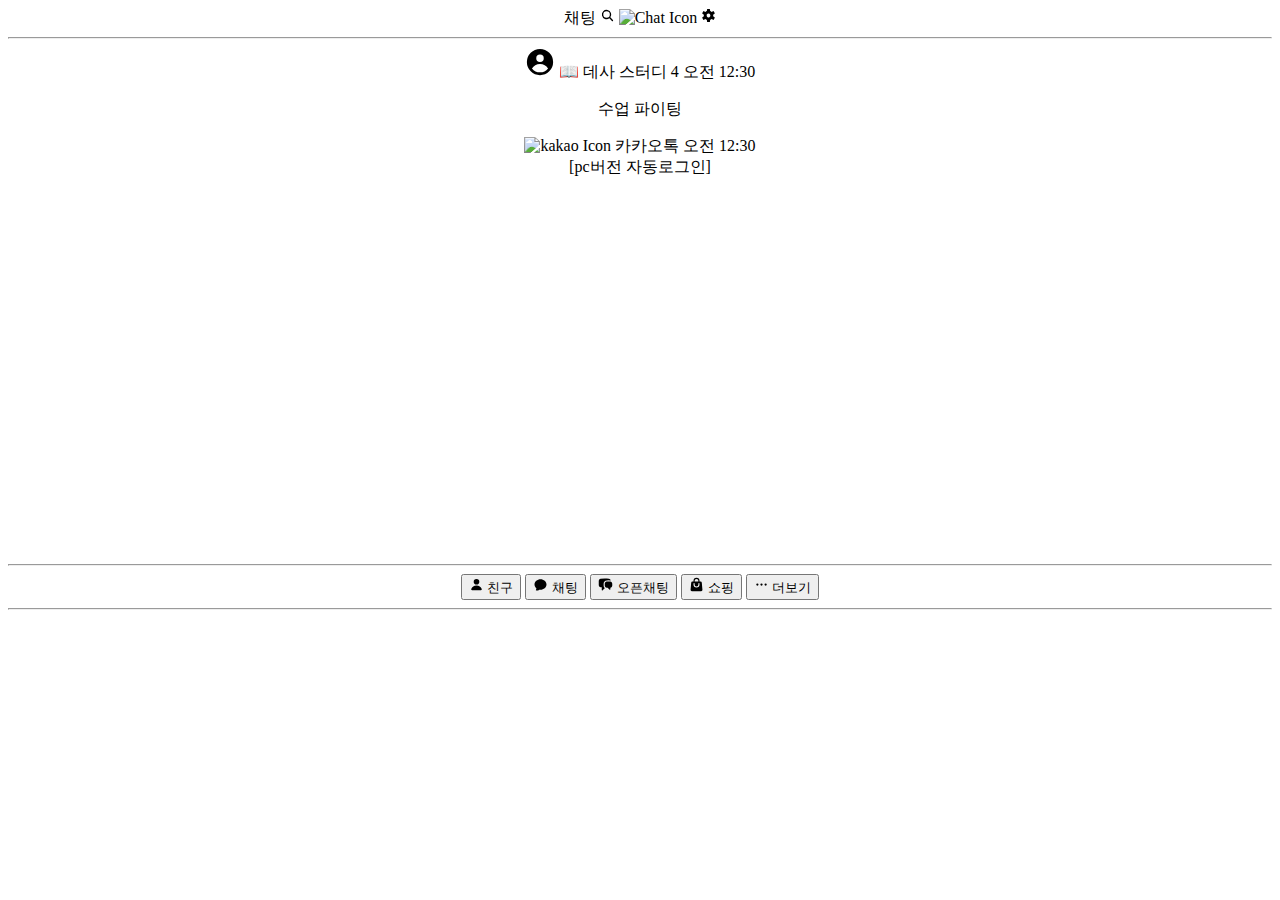
==== kakao_clone/html/chat_list.html @ ad27b0e2 "feat: 카카오톡 html 클론코딩" ====
<!DOCTYPE html>
<html lang="ko">

<head>
    <meta charset="UTF-8">
    <meta name="viewport" content="width=device-width, initial-scale=1.0">
    <title>채팅창 </title>
</head>

<body>
    <div style="text-align: center;">
        <!-- 채팅창 상단부 -->
        <header class="header">
            채팅
            <svg xmlns="http://www.w3.org/2000/svg" viewBox="0 0 16 16" fill="currentColor" class="size-4" width="15"
                height="15">
                <path fill-rule="evenodd"
                    d="M9.965 11.026a5 5 0 1 1 1.06-1.06l2.755 2.754a.75.75 0 1 1-1.06 1.06l-2.755-2.754ZM10.5 7a3.5 3.5 0 1 1-7 0 3.5 3.5 0 0 1 7 0Z"
                    clip-rule="evenodd" />
            </svg>
            <img src="file:///C:/정다영/＃sju/study/kakao_clone/img/chat_plus_icon.png"
                alt="Chat Icon" width="15" height="15">
            <svg xmlns="http://www.w3.org/2000/svg" viewBox="0 0 16 16" fill="currentColor" class="size-4" width="15"
                height="15">
                <path fill-rule="evenodd"
                    d="M6.455 1.45A.5.5 0 0 1 6.952 1h2.096a.5.5 0 0 1 .497.45l.186 1.858a4.996 4.996 0 0 1 1.466.848l1.703-.769a.5.5 0 0 1 .639.206l1.047 1.814a.5.5 0 0 1-.14.656l-1.517 1.09a5.026 5.026 0 0 1 0 1.694l1.516 1.09a.5.5 0 0 1 .141.656l-1.047 1.814a.5.5 0 0 1-.639.206l-1.703-.768c-.433.36-.928.649-1.466.847l-.186 1.858a.5.5 0 0 1-.497.45H6.952a.5.5 0 0 1-.497-.45l-.186-1.858a4.993 4.993 0 0 1-1.466-.848l-1.703.769a.5.5 0 0 1-.639-.206l-1.047-1.814a.5.5 0 0 1 .14-.656l1.517-1.09a5.033 5.033 0 0 1 0-1.694l-1.516-1.09a.5.5 0 0 1-.141-.656L2.46 3.593a.5.5 0 0 1 .639-.206l1.703.769c.433-.36.928-.65 1.466-.848l.186-1.858Zm-.177 7.567-.022-.037a2 2 0 0 1 3.466-1.997l.022.037a2 2 0 0 1-3.466 1.997Z"
                    clip-rule="evenodd" />
            </svg>
            <hr>
        </header>

        <div class="chat-container">

            <!-- 채팅창 목록들  -->
            <div class="chat-input">
                <svg xmlns="http://www.w3.org/2000/svg" viewBox="0 0 16 16" fill="currentColor" class="size-4" width="30"
                height="30">
                    <path fill-rule="evenodd" d="M15 8A7 7 0 1 1 1 8a7 7 0 0 1 14 0Zm-5-2a2 2 0 1 1-4 0 2 2 0 0 1 4 0ZM8 9c-1.825 0-3.422.977-4.295 2.437A5.49 5.49 0 0 0 8 13.5a5.49 5.49 0 0 0 4.294-2.063A4.997 4.997 0 0 0 8 9Z" clip-rule="evenodd" />
                  </svg>
                  
                📖 데사 스터디 4
                오전 12:30
                <p> 수업 파이팅</p>
          
                <img src="file:///C:/정다영/＃sju/study/kakao_clone/img/kakaoTalk_icon.png"
                alt="kakao Icon" width="30" height="30">
                카카오톡
                오전 12:30
                <br> [pc버전 자동로그인]
            </div>
            <br>
            <br>
            <br>
            <br>
            <br>
            <br>
            <br>
            <br>
            <br>
            <br>
            <br>
            <br>
            <br>
            <br>
            <br>
            <br>
            <br>
            <br>
            <br>
            <br>
            <br>
            <hr>
        </div>

        <footer>
            <div class="bottom-tabs">
                <button>
                    <svg xmlns="http://www.w3.org/2000/svg" viewBox="0 0 16 16" fill="currentColor" class="size-4"
                        width="15" height="15">
                        <path
                            d="M8 8a3 3 0 1 0 0-6 3 3 0 0 0 0 6ZM12.735 14c.618 0 1.093-.561.872-1.139a6.002 6.002 0 0 0-11.215 0c-.22.578.254 1.139.872 1.139h9.47Z" />
                    </svg>

                    친구</button>
                <button>
                    <svg xmlns="http://www.w3.org/2000/svg" viewBox="0 0 20 20" fill="currentColor" class="size-4"
                        width="15" height="15">
                        <path fill-rule="evenodd"
                            d="M2 10c0-3.967 3.69-7 8-7 4.31 0 8 3.033 8 7s-3.69 7-8 7a9.165 9.165 0 0 1-1.504-.123 5.976 5.976 0 0 1-3.935 1.107.75.75 0 0 1-.584-1.143 3.478 3.478 0 0 0 .522-1.756C2.979 13.825 2 12.025 2 10Z"
                            clip-rule="evenodd" />
                    </svg>
                    채팅
                </button>
                <button>
                    <svg xmlns="http://www.w3.org/2000/svg" viewBox="0 0 20 20" fill="currentColor" class="size-4"
                        width="15" height="15">
                        <path
                            d="M3.505 2.365A41.369 41.369 0 0 1 9 2c1.863 0 3.697.124 5.495.365 1.247.167 2.18 1.108 2.435 2.268a4.45 4.45 0 0 0-.577-.069 43.141 43.141 0 0 0-4.706 0C9.229 4.696 7.5 6.727 7.5 8.998v2.24c0 1.413.67 2.735 1.76 3.562l-2.98 2.98A.75.75 0 0 1 5 17.25v-3.443c-.501-.048-1-.106-1.495-.172C2.033 13.438 1 12.162 1 10.72V5.28c0-1.441 1.033-2.717 2.505-2.914Z" />
                        <path
                            d="M14 6c-.762 0-1.52.02-2.271.062C10.157 6.148 9 7.472 9 8.998v2.24c0 1.519 1.147 2.839 2.71 2.935.214.013.428.024.642.034.2.009.385.09.518.224l2.35 2.35a.75.75 0 0 0 1.28-.531v-2.07c1.453-.195 2.5-1.463 2.5-2.915V8.998c0-1.526-1.157-2.85-2.729-2.936A41.645 41.645 0 0 0 14 6Z" />
                    </svg>

                    오픈채팅</button>
                <button>
                    <svg xmlns="http://www.w3.org/2000/svg" viewBox="0 0 20 20" fill="currentColor" class="size-4"
                        width="15" height="15">
                        <path fill-rule="evenodd"
                            d="M6 5v1H4.667a1.75 1.75 0 0 0-1.743 1.598l-.826 9.5A1.75 1.75 0 0 0 3.84 19H16.16a1.75 1.75 0 0 0 1.743-1.902l-.826-9.5A1.75 1.75 0 0 0 15.333 6H14V5a4 4 0 0 0-8 0Zm4-2.5A2.5 2.5 0 0 0 7.5 5v1h5V5A2.5 2.5 0 0 0 10 2.5ZM7.5 10a2.5 2.5 0 0 0 5 0V8.75a.75.75 0 0 1 1.5 0V10a4 4 0 0 1-8 0V8.75a.75.75 0 0 1 1.5 0V10Z"
                            clip-rule="evenodd" />
                    </svg>

                    쇼핑</button>
                <button>
                    <svg xmlns="http://www.w3.org/2000/svg" viewBox="0 0 20 20" fill="currentColor" class="size-4"
                        width="15" height="15">
                        <path
                            d="M3 10a1.5 1.5 0 1 1 3 0 1.5 1.5 0 0 1-3 0ZM8.5 10a1.5 1.5 0 1 1 3 0 1.5 1.5 0 0 1-3 0ZM15.5 8.5a1.5 1.5 0 1 0 0 3 1.5 1.5 0 0 0 0-3Z" />
                    </svg>

                    더보기</button>
            </div>
            <hr>
        </footer>
    </div>
    
</body>

</html>
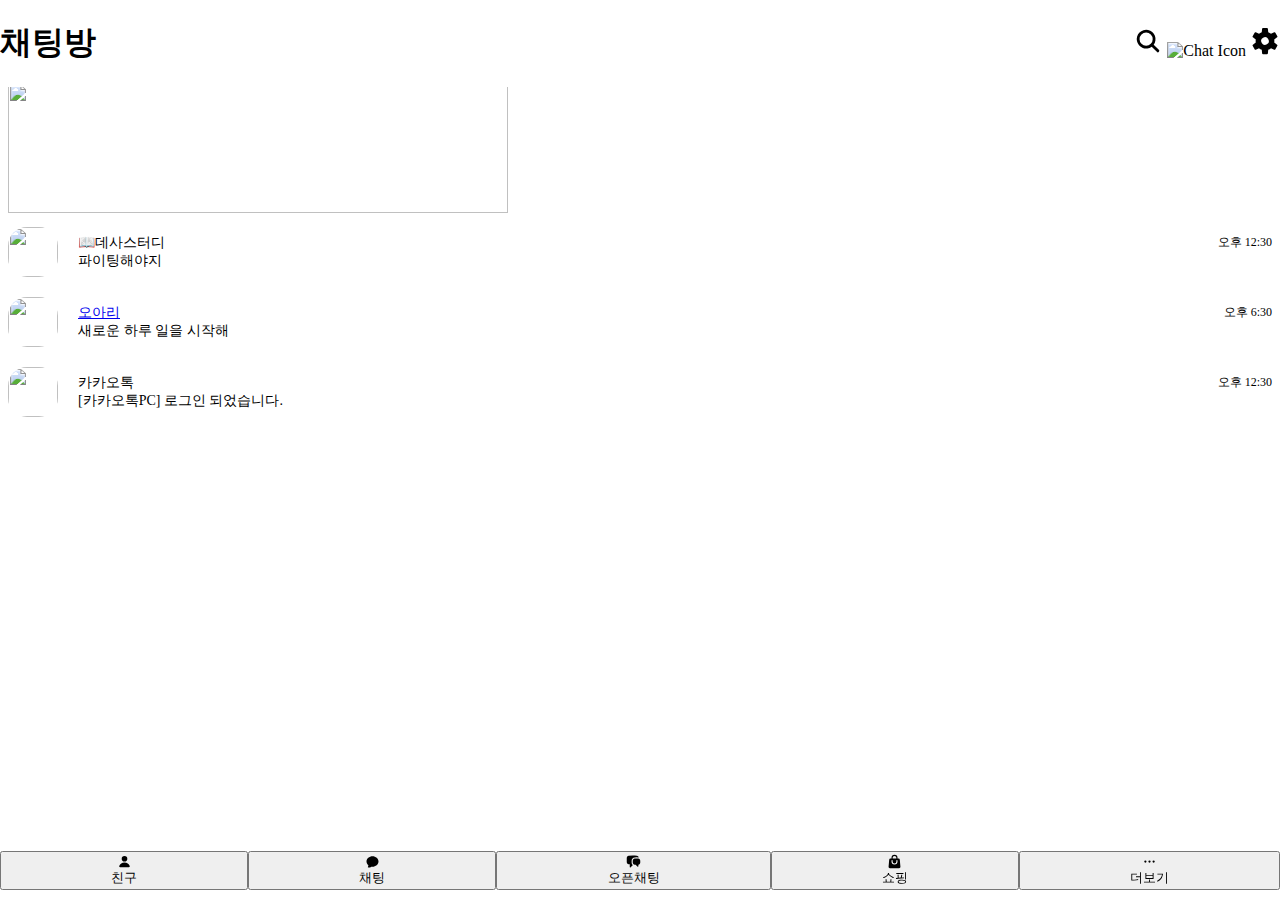
==== commit 16bf2680: "feat: 로그인, 채팅창, 친구목록 html구조 변경 및 css 추가" ====
--- a/kakao_clone/html/chat_list.html
+++ b/kakao_clone/html/chat_list.html
@@ -5,124 +5,159 @@
     <meta charset="UTF-8">
     <meta name="viewport" content="width=device-width, initial-scale=1.0">
     <title>채팅창 </title>
+    <link rel="stylesheet" href="../css/chatListStyle.css">
 </head>
 
 <body>
-    <div style="text-align: center;">
+    <div class="header">
+        <h1 class="header_title">채팅방</h1>
         <!-- 채팅창 상단부 -->
-        <header class="header">
-            채팅
-            <svg xmlns="http://www.w3.org/2000/svg" viewBox="0 0 16 16" fill="currentColor" class="size-4" width="15"
-                height="15">
-                <path fill-rule="evenodd"
-                    d="M9.965 11.026a5 5 0 1 1 1.06-1.06l2.755 2.754a.75.75 0 1 1-1.06 1.06l-2.755-2.754ZM10.5 7a3.5 3.5 0 1 1-7 0 3.5 3.5 0 0 1 7 0Z"
-                    clip-rule="evenodd" />
-            </svg>
-            <img src="file:///C:/정다영/＃sju/study/kakao_clone/img/chat_plus_icon.png"
-                alt="Chat Icon" width="15" height="15">
-            <svg xmlns="http://www.w3.org/2000/svg" viewBox="0 0 16 16" fill="currentColor" class="size-4" width="15"
-                height="15">
-                <path fill-rule="evenodd"
-                    d="M6.455 1.45A.5.5 0 0 1 6.952 1h2.096a.5.5 0 0 1 .497.45l.186 1.858a4.996 4.996 0 0 1 1.466.848l1.703-.769a.5.5 0 0 1 .639.206l1.047 1.814a.5.5 0 0 1-.14.656l-1.517 1.09a5.026 5.026 0 0 1 0 1.694l1.516 1.09a.5.5 0 0 1 .141.656l-1.047 1.814a.5.5 0 0 1-.639.206l-1.703-.768c-.433.36-.928.649-1.466.847l-.186 1.858a.5.5 0 0 1-.497.45H6.952a.5.5 0 0 1-.497-.45l-.186-1.858a4.993 4.993 0 0 1-1.466-.848l-1.703.769a.5.5 0 0 1-.639-.206l-1.047-1.814a.5.5 0 0 1 .14-.656l1.517-1.09a5.033 5.033 0 0 1 0-1.694l-1.516-1.09a.5.5 0 0 1-.141-.656L2.46 3.593a.5.5 0 0 1 .639-.206l1.703.769c.433-.36.928-.65 1.466-.848l.186-1.858Zm-.177 7.567-.022-.037a2 2 0 0 1 3.466-1.997l.022.037a2 2 0 0 1-3.466 1.997Z"
-                    clip-rule="evenodd" />
-            </svg>
-            <hr>
-        </header>
+        <div class="header_header-column">
+            <!--돋보기-->
+            <span class="header_icon">
+                <svg xmlns="http://www.w3.org/2000/svg" viewBox="0 0 16 16" fill="currentColor" class="size-4"
+                    width="30" height="30">
+                    <path fill-rule="evenodd"
+                        d="M9.965 11.026a5 5 0 1 1 1.06-1.06l2.755 2.754a.75.75 0 1 1-1.06 1.06l-2.755-2.754ZM10.5 7a3.5 3.5 0 1 1-7 0 3.5 3.5 0 0 1 7 0Z"
+                        clip-rule="evenodd" />
+                </svg>
+            </span>
+            <!--방추가-->
+            <span class="header-icons">
+                <img src="file:///C:/정다영/＃sju/study/kakao_clone/img/chat_plus_icon.png" alt="Chat Icon" width="25"
+                    height="30">
+            </span>
+            <!--설정 -->
+            <span class="header_icon">
+                <svg xmlns="http://www.w3.org/2000/svg" viewBox="0 0 16 16" fill="currentColor" class="size-4"
+                    width="30" height="30">
+                    <path fill-rule="evenodd"
+                        d="M6.455 1.45A.5.5 0 0 1 6.952 1h2.096a.5.5 0 0 1 .497.45l.186 1.858a4.996 4.996 0 0 1 1.466.848l1.703-.769a.5.5 0 0 1 .639.206l1.047 1.814a.5.5 0 0 1-.14.656l-1.517 1.09a5.026 5.026 0 0 1 0 1.694l1.516 1.09a.5.5 0 0 1 .141.656l-1.047 1.814a.5.5 0 0 1-.639.206l-1.703-.768c-.433.36-.928.649-1.466.847l-.186 1.858a.5.5 0 0 1-.497.45H6.952a.5.5 0 0 1-.497-.45l-.186-1.858a4.993 4.993 0 0 1-1.466-.848l-1.703.769a.5.5 0 0 1-.639-.206l-1.047-1.814a.5.5 0 0 1 .14-.656l1.517-1.09a5.033 5.033 0 0 1 0-1.694l-1.516-1.09a.5.5 0 0 1-.141-.656L2.46 3.593a.5.5 0 0 1 .639-.206l1.703.769c.433-.36.928-.65 1.466-.848l.186-1.858Zm-.177 7.567-.022-.037a2 2 0 0 1 3.466-1.997l.022.037a2 2 0 0 1-3.466 1.997Z"
+                        clip-rule="evenodd" />
+                </svg>
+            </span>
+        </div>
+    </div>
+      <!--광고공간-->
+      <div class="friends__AD">
+        <div class="friends__friend friend">
+            <div class="friend__column">
+                <!-- 프로필 사진 -->
+                <div class="friend__content">
+                    <img src="file:///C:/정다영/＃sju/study/kakao_clone/img/AD.png" width="500" height="130" />
+                </div>
+                <div class="friend__column">
+                </div>
+            </div>
+            <div class="friend__column"></div>
+        </div>
+    </div>
+    <!-- 채팅방 목록-->
+    <div>
+        <!-- 채팅방 목록-->
+        <li class="friends__friend friend">
+            <div class="friend__column">
+                <img src="file:///C:/정다영/＃sju/study/kakao_clone/img/na.png" class="friend__profile" />
+                <div class="friend__content">
+                    <!-- 이름과 시간 -->
+                    <div class="friend__info">
+                        <span class="friend__name">📖데사스터디</span>
+                        <span class="friend__time">오후 12:30</span>
+                    </div>
+                    <!-- 상태창 -->
+                    <span class="friend__content">파이팅해야지</span>
+                </div>
+            </div>
+        </li>
+        <li class="friends__friend friend">
+            <div class="friend__column">
+                <img src="file:///C:/정다영/＃sju/study/kakao_clone/img/dang.png" class="friend__profile" />
+                <div class="friend__content">
+                    <!-- 이름과 시간 -->
+                    <div class="friend__info">
+                        <span class="friend__name">  <a href="chat.html">오아리</a></span>
+                        <span class="friend__time">오후 6:30</span>
+                    </div>
+                    <!-- 상태창 -->
+                    <span class="friend__content">새로운 하루 일을 시작해</span>
+                </div>
+            </div>
+        </li>
 
-        <div class="chat-container">
+        <li class="friends__friend friend">
+            <div class="friend__column">
+                <img src="file:///C:/정다영/＃sju/study/kakao_clone/img/ohya.png" class="friend__profile" />
+                <div class="friend__content">
+                    <!-- 이름과 시간 -->
+                    <div class="friend__info">
+                        <span class="friend__name">카카오톡</span>
+                        <span class="friend__time">오후 12:30</span>
+                    </div>
+                    <!-- 상태창 -->
+                    <span class="friend__content">[카카오톡PC] 로그인 되었습니다.</span>
+                </div>
+            </div>
+            
+        </li>
+    </div>
 
-            <!-- 채팅창 목록들  -->
-            <div class="chat-input">
-                <svg xmlns="http://www.w3.org/2000/svg" viewBox="0 0 16 16" fill="currentColor" class="size-4" width="30"
-                height="30">
-                    <path fill-rule="evenodd" d="M15 8A7 7 0 1 1 1 8a7 7 0 0 1 14 0Zm-5-2a2 2 0 1 1-4 0 2 2 0 0 1 4 0ZM8 9c-1.825 0-3.422.977-4.295 2.437A5.49 5.49 0 0 0 8 13.5a5.49 5.49 0 0 0 4.294-2.063A4.997 4.997 0 0 0 8 9Z" clip-rule="evenodd" />
-                  </svg>
-                  
-                📖 데사 스터디 4
-                오전 12:30
-                <p> 수업 파이팅</p>
-          
-                <img src="file:///C:/정다영/＃sju/study/kakao_clone/img/kakaoTalk_icon.png"
-                alt="kakao Icon" width="30" height="30">
-                카카오톡
-                오전 12:30
-                <br> [pc버전 자동로그인]
-            </div>
-            <br>
-            <br>
-            <br>
-            <br>
-            <br>
-            <br>
-            <br>
-            <br>
-            <br>
-            <br>
-            <br>
-            <br>
-            <br>
-            <br>
-            <br>
-            <br>
-            <br>
-            <br>
-            <br>
-            <br>
-            <br>
-            <hr>
-        </div>
+    <nav class="bottom-tabs">
+        <button>
+            <a href="friend.html">
+                <svg xmlns="http://www.w3.org/2000/svg" viewBox="0 0 16 16" fill="currentColor" class="size-4"
+                    width="15" height="15">
+                    <path
+                        d="M8 8a3 3 0 1 0 0-6 3 3 0 0 0 0 6ZM12.735 14c.618 0 1.093-.561.872-1.139a6.002 6.002 0 0 0-11.215 0c-.22.578.254 1.139.872 1.139h9.47Z" />
+                </svg>
+                친구
+            </a>
+        </button>
+        <button>
+            <a href="chat.html">
+                <svg xmlns="http://www.w3.org/2000/svg" viewBox="0 0 20 20" fill="currentColor" class="size-4"
+                    width="15" height="15">
+                    <path fill-rule="evenodd"
+                        d="M2 10c0-3.967 3.69-7 8-7 4.31 0 8 3.033 8 7s-3.69 7-8 7a9.165 9.165 0 0 1-1.504-.123 5.976 5.976 0 0 1-3.935 1.107.75.75 0 0 1-.584-1.143 3.478 3.478 0 0 0 .522-1.756C2.979 13.825 2 12.025 2 10Z"
+                        clip-rule="evenodd" />
+                </svg>
+                채팅
+            </a>
+        </button>
+        <button>
+            <a href="open_chat_list.html">
+                <svg xmlns="http://www.w3.org/2000/svg" viewBox="0 0 20 20" fill="currentColor" class="size-4"
+                    width="15" height="15">
+                    <path
+                        d="M3.505 2.365A41.369 41.369 0 0 1 9 2c1.863 0 3.697.124 5.495.365 1.247.167 2.18 1.108 2.435 2.268a4.45 4.45 0 0 0-.577-.069 43.141 43.141 0 0 0-4.706 0C9.229 4.696 7.5 6.727 7.5 8.998v2.24c0 1.413.67 2.735 1.76 3.562l-2.98 2.98A.75.75 0 0 1 5 17.25v-3.443c-.501-.048-1-.106-1.495-.172C2.033 13.438 1 12.162 1 10.72V5.28c0-1.441 1.033-2.717 2.505-2.914Z" />
+                    <path
+                        d="M14 6c-.762 0-1.52.02-2.271.062C10.157 6.148 9 7.472 9 8.998v2.24c0 1.519 1.147 2.839 2.71 2.935.214.013.428.024.642.034.2.009.385.09.518.224l2.35 2.35a.75.75 0 0 0 1.28-.531v-2.07c1.453-.195 2.5-1.463 2.5-2.915V8.998c0-1.526-1.157-2.85-2.729-2.936A41.645 41.645 0 0 0 14 6Z" />
+                </svg>
+                오픈채팅
+            </a>
+        </button>
 
-        <footer>
-            <div class="bottom-tabs">
-                <button>
-                    <svg xmlns="http://www.w3.org/2000/svg" viewBox="0 0 16 16" fill="currentColor" class="size-4"
-                        width="15" height="15">
-                        <path
-                            d="M8 8a3 3 0 1 0 0-6 3 3 0 0 0 0 6ZM12.735 14c.618 0 1.093-.561.872-1.139a6.002 6.002 0 0 0-11.215 0c-.22.578.254 1.139.872 1.139h9.47Z" />
-                    </svg>
-
-                    친구</button>
-                <button>
-                    <svg xmlns="http://www.w3.org/2000/svg" viewBox="0 0 20 20" fill="currentColor" class="size-4"
-                        width="15" height="15">
-                        <path fill-rule="evenodd"
-                            d="M2 10c0-3.967 3.69-7 8-7 4.31 0 8 3.033 8 7s-3.69 7-8 7a9.165 9.165 0 0 1-1.504-.123 5.976 5.976 0 0 1-3.935 1.107.75.75 0 0 1-.584-1.143 3.478 3.478 0 0 0 .522-1.756C2.979 13.825 2 12.025 2 10Z"
-                            clip-rule="evenodd" />
-                    </svg>
-                    채팅
-                </button>
-                <button>
-                    <svg xmlns="http://www.w3.org/2000/svg" viewBox="0 0 20 20" fill="currentColor" class="size-4"
-                        width="15" height="15">
-                        <path
-                            d="M3.505 2.365A41.369 41.369 0 0 1 9 2c1.863 0 3.697.124 5.495.365 1.247.167 2.18 1.108 2.435 2.268a4.45 4.45 0 0 0-.577-.069 43.141 43.141 0 0 0-4.706 0C9.229 4.696 7.5 6.727 7.5 8.998v2.24c0 1.413.67 2.735 1.76 3.562l-2.98 2.98A.75.75 0 0 1 5 17.25v-3.443c-.501-.048-1-.106-1.495-.172C2.033 13.438 1 12.162 1 10.72V5.28c0-1.441 1.033-2.717 2.505-2.914Z" />
-                        <path
-                            d="M14 6c-.762 0-1.52.02-2.271.062C10.157 6.148 9 7.472 9 8.998v2.24c0 1.519 1.147 2.839 2.71 2.935.214.013.428.024.642.034.2.009.385.09.518.224l2.35 2.35a.75.75 0 0 0 1.28-.531v-2.07c1.453-.195 2.5-1.463 2.5-2.915V8.998c0-1.526-1.157-2.85-2.729-2.936A41.645 41.645 0 0 0 14 6Z" />
-                    </svg>
-
-                    오픈채팅</button>
-                <button>
-                    <svg xmlns="http://www.w3.org/2000/svg" viewBox="0 0 20 20" fill="currentColor" class="size-4"
-                        width="15" height="15">
-                        <path fill-rule="evenodd"
-                            d="M6 5v1H4.667a1.75 1.75 0 0 0-1.743 1.598l-.826 9.5A1.75 1.75 0 0 0 3.84 19H16.16a1.75 1.75 0 0 0 1.743-1.902l-.826-9.5A1.75 1.75 0 0 0 15.333 6H14V5a4 4 0 0 0-8 0Zm4-2.5A2.5 2.5 0 0 0 7.5 5v1h5V5A2.5 2.5 0 0 0 10 2.5ZM7.5 10a2.5 2.5 0 0 0 5 0V8.75a.75.75 0 0 1 1.5 0V10a4 4 0 0 1-8 0V8.75a.75.75 0 0 1 1.5 0V10Z"
-                            clip-rule="evenodd" />
-                    </svg>
-
-                    쇼핑</button>
-                <button>
-                    <svg xmlns="http://www.w3.org/2000/svg" viewBox="0 0 20 20" fill="currentColor" class="size-4"
-                        width="15" height="15">
-                        <path
-                            d="M3 10a1.5 1.5 0 1 1 3 0 1.5 1.5 0 0 1-3 0ZM8.5 10a1.5 1.5 0 1 1 3 0 1.5 1.5 0 0 1-3 0ZM15.5 8.5a1.5 1.5 0 1 0 0 3 1.5 1.5 0 0 0 0-3Z" />
-                    </svg>
-
-                    더보기</button>
-            </div>
-            <hr>
-        </footer>
-    </div>
-    
+        <button>
+            <a href="shopping.html">
+                <svg xmlns="http://www.w3.org/2000/svg" viewBox="0 0 20 20" fill="currentColor" class="size-4"
+                    width="15" height="15">
+                    <path fill-rule="evenodd"
+                        d="M6 5v1H4.667a1.75 1.75 0 0 0-1.743 1.598l-.826 9.5A1.75 1.75 0 0 0 3.84 19H16.16a1.75 1.75 0 0 0 1.743-1.902l-.826-9.5A1.75 1.75 0 0 0 15.333 6H14V5a4 4 0 0 0-8 0Zm4-2.5A2.5 2.5 0 0 0 7.5 5v1h5V5A2.5 2.5 0 0 0 10 2.5ZM7.5 10a2.5 2.5 0 0 0 5 0V8.75a.75.75 0 0 1 1.5 0V10a4 4 0 0 1-8 0V8.75a.75.75 0 0 1 1.5 0V10Z"
+                        clip-rule="evenodd" />
+                </svg>
+                쇼핑
+            </a>
+        </button>
+        <button>
+            <a href="mypage.html">
+                <svg xmlns="http://www.w3.org/2000/svg" viewBox="0 0 20 20" fill="currentColor" class="size-4"
+                    width="15" height="15">
+                    <path
+                        d="M3 10a1.5 1.5 0 1 1 3 0 1.5 1.5 0 0 1-3 0ZM8.5 10a1.5 1.5 0 1 1 3 0 1.5 1.5 0 0 1-3 0ZM15.5 8.5a1.5 1.5 0 1 0 0 3 1.5 1.5 0 0 0 0-3Z" />
+                </svg>
+                더보기
+            </a>
+        </button>
+    </nav>
 </body>
 
 </html>--- a/kakao_clone/css/chatListStyle.css
+++ b/kakao_clone/css/chatListStyle.css
@@ -0,0 +1,97 @@
+.header {
+    position: fixed; /*고정*/
+    top: 0;
+    left: 0;
+    right: 0;
+    display: flex;
+    background-color: white;
+    justify-content: space-between;
+    align-items: center;
+}
+
+body{
+    padding-top: 75px;
+    padding-bottom: 75px; /*네비게이션 바와 겹치는 것 방지*/
+  }
+
+
+/*채팅방설정*/
+.friend { /*컨테이너*/
+    display: flex;
+    justify-content: space-between;
+    align-items: center;
+  }
+  
+  .friend .friend__profile {
+    width: 50px;
+    height: 50px;
+    border-radius: 38%;
+    margin-top: 10px;
+    margin-bottom: 10px;
+  }
+
+
+  .friend .friend__column {
+    display: flex;
+    align-items: center;
+  }
+  
+  .friend__column .friend__profile {
+    margin-right: 20px;
+  }
+
+  .friend__content{
+    font-size: 14px;
+    width: 100%; 
+  }
+  
+  .friend__content .friend__time{
+    font-size: 12px;
+  }
+  
+  .friend__column {
+    display: flex; 
+    width: 100%; 
+    align-items: center; /* 수직 중앙 정렬 */
+}
+
+.friend__content {
+    flex-direction: column; /* 수직 방향으로 배치 */
+}
+
+.friend__info {
+    display: flex;
+    justify-content: space-between; /* 이름과 시간을 양 끝으로 배치 */
+    width: 100%; 
+}
+
+
+.friend__name {
+    margin-right: 10px; /* 이름과 시간 사이의 간격 */
+}
+
+.bottom-tabs {
+    position: fixed;
+    bottom: 0;
+    left: 0;
+    width: 100%;
+    background-color: white;
+    z-index: 1000;
+    display: flex; 
+    justify-content: center; /* 전체 버튼들을 수평 중앙으로 정렬 */
+    align-items: center;
+    padding: 10px 0; 
+}
+
+.bottom-tabs button {
+    flex-grow: 1; /* 버튼 간의 간격을 동일하게 유지 */
+    text-align: center; 
+}
+
+.bottom-tabs a {
+    display: flex;
+    flex-direction: column; /* 아이콘과 텍스트를 세로로 배치 */
+    align-items: center;
+    text-decoration: none; 
+    color: black; /* 텍스트 색상 */
+}
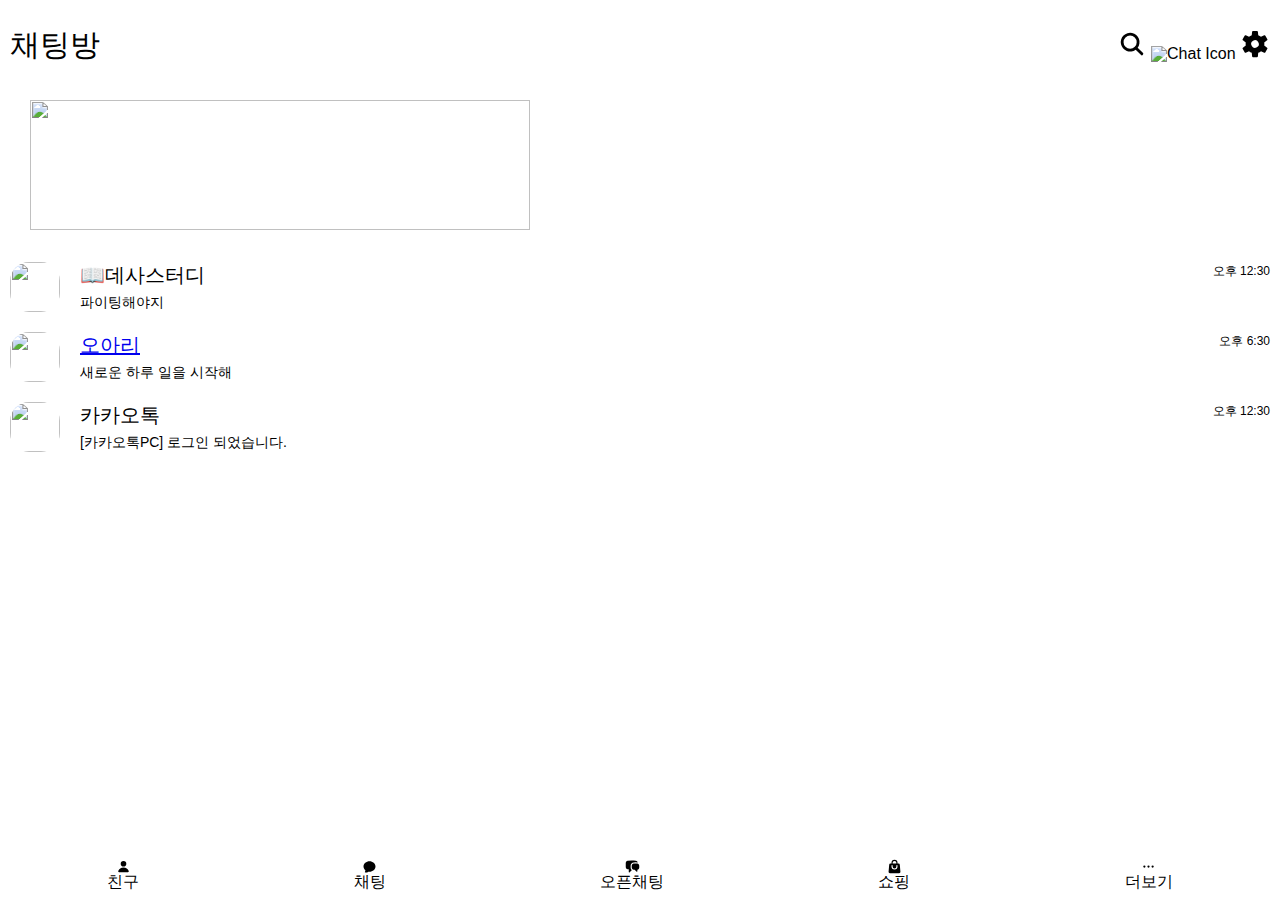
==== commit 01e483c8: "feat: myproflie 생성" ====
--- a/kakao_clone/html/chat_list.html
+++ b/kakao_clone/html/chat_list.html
@@ -5,6 +5,8 @@
     <meta charset="UTF-8">
     <meta name="viewport" content="width=device-width, initial-scale=1.0">
     <title>채팅창 </title>
+    <link rel="stylesheet" href="../css/resetStyle.css">
+    <link rel="stylesheet" href="../css/style.css">
     <link rel="stylesheet" href="../css/chatListStyle.css">
 </head>
 
@@ -38,8 +40,8 @@
             </span>
         </div>
     </div>
-      <!--광고공간-->
-      <div class="friends__AD">
+    <!--광고공간-->
+    <div class="friends__AD">
         <div class="friends__friend friend">
             <div class="friend__column">
                 <!-- 프로필 사진 -->
@@ -75,7 +77,7 @@
                 <div class="friend__content">
                     <!-- 이름과 시간 -->
                     <div class="friend__info">
-                        <span class="friend__name">  <a href="chat.html">오아리</a></span>
+                        <span class="friend__name"> <a href="chat.html">오아리</a></span>
                         <span class="friend__time">오후 6:30</span>
                     </div>
                     <!-- 상태창 -->
@@ -97,13 +99,14 @@
                     <span class="friend__content">[카카오톡PC] 로그인 되었습니다.</span>
                 </div>
             </div>
-            
+
         </li>
+
     </div>
 
     <nav class="bottom-tabs">
         <button>
-            <a href="friend.html">
+            <a href="index.html">
                 <svg xmlns="http://www.w3.org/2000/svg" viewBox="0 0 16 16" fill="currentColor" class="size-4"
                     width="15" height="15">
                     <path
--- a/kakao_clone/css/resetStyle.css
+++ b/kakao_clone/css/resetStyle.css
@@ -0,0 +1,129 @@
+/* http://meyerweb.com/eric/tools/css/reset/ 
+   v2.0 | 20110126
+   License: none (public domain)
+*/
+
+html,
+body,
+div,
+span,
+applet,
+object,
+iframe,
+h1,
+h2,
+h3,
+h4,
+h5,
+h6,
+p,
+blockquote,
+pre,
+a,
+abbr,
+acronym,
+address,
+big,
+cite,
+code,
+del,
+dfn,
+em,
+img,
+ins,
+kbd,
+q,
+s,
+samp,
+small,
+strike,
+strong,
+sub,
+sup,
+tt,
+var,
+b,
+u,
+i,
+center,
+dl,
+dt,
+dd,
+ol,
+ul,
+li,
+fieldset,
+form,
+label,
+legend,
+table,
+caption,
+tbody,
+tfoot,
+thead,
+tr,
+th,
+td,
+article,
+aside,
+canvas,
+details,
+embed,
+figure,
+figcaption,
+footer,
+header,
+hgroup,
+menu,
+nav,
+output,
+ruby,
+section,
+summary,
+time,
+mark,
+audio,
+video {
+  margin: 0;
+  padding: 0;
+  border: 0;
+  font-size: 100%;
+  font: inherit;
+  vertical-align: baseline;
+}
+/* HTML5 display-role reset for older browsers */
+article,
+aside,
+details,
+figcaption,
+figure,
+footer,
+header,
+hgroup,
+menu,
+nav,
+section {
+  display: block;
+}
+body {
+  line-height: 1;
+}
+ol,
+ul {
+  list-style: none;
+}
+blockquote,
+q {
+  quotes: none;
+}
+blockquote:before,
+blockquote:after,
+q:before,
+q:after {
+  content: "";
+  content: none;
+}
+table {
+  border-collapse: collapse;
+  border-spacing: 0;
+}
--- a/kakao_clone/css/style.css
+++ b/kakao_clone/css/style.css
@@ -0,0 +1,106 @@
+/* Header */
+.header {
+  position: fixed;
+  height: 70px;
+  top: 0;
+  left: 0;
+  right: 0;
+  padding: 10px;
+  display: flex;
+  background-color: white;
+  justify-content: space-between;
+  font-family: "Nanum Gothic", sans-serif;
+  align-items: center;
+  z-index: 1000;
+}
+
+body {
+  position: relative;
+  font-family: "Nanum Gothic", sans-serif;
+  padding-top: 70px;
+  padding-bottom: 70px;
+  margin: 10px;
+}
+
+h1 {
+  font-size: 30px;
+}
+.friends__AD {
+  display: flex;
+  padding: 20px;
+}
+
+/* 프로필 사진창관련 */
+.friend .friend__profile {
+  width: 50px;
+  height: 50px;
+  border-radius: 38%; /* 프로필 이미지의 모서리를 둥글게 */
+  margin-top: 10px;
+  margin-bottom: 10px;
+}
+
+.friend__profile {
+  width: 50px;
+  height: 50px;
+}
+
+.friend .friend__column {
+  display: flex;
+  align-items: center;
+}
+
+.friend__column .friend__profile {
+  margin-right: 20px;
+}
+
+/* 친구 이름-상태창 */
+.friend__content .friend__name {
+  display: flex;
+  margin-bottom: 10px;
+  font-size: 20px;
+  font-weight: 500;
+}
+
+.friend__content {
+  font-size: 14px;
+}
+
+.friend__content .friend__status {
+  font-size: 12px;
+}
+
+.friends__star,
+.friends__channel,
+.friends__brithday {
+  border-bottom: 1px solid #e0e0e0; /* 하단 경계선 */
+  padding-bottom: 10px;
+  margin-bottom: 20px;
+}
+
+/*하단 nav에 대한 수정*/
+.bottom-tabs {
+  position: fixed;
+  bottom: 0;
+  left: 0;
+  width: 100%;
+  background-color: white;
+  display: flex;
+  justify-content: center; /* 전체 버튼들을 수평 중앙으로 정렬 */
+  align-items: center;
+  padding: 10px 0;
+}
+
+/*버튼에 대한 수정*/
+.bottom-tabs button {
+  all: unset;
+  flex-grow: 1; /* 버튼 간의 간격을 동일하게 유지 */
+  text-align: center;
+}
+
+.bottom-tabs a {
+  display: flex;
+  flex-direction: column; /* 아이콘과 텍스트를 세로로 배치 */
+  align-items: center;
+  text-decoration: none;
+  color: black;
+}
--- a/kakao_clone/css/chatListStyle.css
+++ b/kakao_clone/css/chatListStyle.css
@@ -1,97 +1,39 @@
-.header {
-    position: fixed; /*고정*/
-    top: 0;
-    left: 0;
-    right: 0;
-    display: flex;
-    background-color: white;
-    justify-content: space-between;
-    align-items: center;
+/*사진창관련*/
+.friend {
+  display: flex;
+  justify-content: space-between;
+  align-items: center;
 }
 
-body{
-    padding-top: 75px;
-    padding-bottom: 75px; /*네비게이션 바와 겹치는 것 방지*/
-  }
-
-
-/*채팅방설정*/
-.friend { /*컨테이너*/
-    display: flex;
-    justify-content: space-between;
-    align-items: center;
-  }
-  
-  .friend .friend__profile {
-    width: 50px;
-    height: 50px;
-    border-radius: 38%;
-    margin-top: 10px;
-    margin-bottom: 10px;
-  }
-
-
-  .friend .friend__column {
-    display: flex;
-    align-items: center;
-  }
-  
-  .friend__column .friend__profile {
-    margin-right: 20px;
-  }
-
-  .friend__content{
-    font-size: 14px;
-    width: 100%; 
-  }
-  
-  .friend__content .friend__time{
-    font-size: 12px;
-  }
-  
-  .friend__column {
-    display: flex; 
-    width: 100%; 
-    align-items: center; /* 수직 중앙 정렬 */
+.friend .friend__profile {
+  width: 50px;
+  height: 50px;
+  border-radius: 38%;
+  margin-top: 10px;
+  margin-bottom: 10px;
 }
 
 .friend__content {
-    flex-direction: column; /* 수직 방향으로 배치 */
+  font-size: 14px;
+  width: 100%;
+}
+
+.friend__content .friend__time {
+  font-size: 12px;
+}
+
+.friend__column {
+  display: flex;
+  width: 100%;
+  align-items: center; /* 수직 중앙 정렬 */
 }
 
 .friend__info {
-    display: flex;
-    justify-content: space-between; /* 이름과 시간을 양 끝으로 배치 */
-    width: 100%; 
+  display: flex;
+  justify-content: space-between; /* 이름과 시간을 양 끝으로 배치 */
+  width: 100%;
 }
 
-
 .friend__name {
-    margin-right: 10px; /* 이름과 시간 사이의 간격 */
+  margin-right: 10px; /* 이름과 시간 사이의 간격 */
 }
-
-.bottom-tabs {
-    position: fixed;
-    bottom: 0;
-    left: 0;
-    width: 100%;
-    background-color: white;
-    z-index: 1000;
-    display: flex; 
-    justify-content: center; /* 전체 버튼들을 수평 중앙으로 정렬 */
-    align-items: center;
-    padding: 10px 0; 
-}
-
-.bottom-tabs button {
-    flex-grow: 1; /* 버튼 간의 간격을 동일하게 유지 */
-    text-align: center; 
-}
-
-.bottom-tabs a {
-    display: flex;
-    flex-direction: column; /* 아이콘과 텍스트를 세로로 배치 */
-    align-items: center;
-    text-decoration: none; 
-    color: black; /* 텍스트 색상 */
-}
